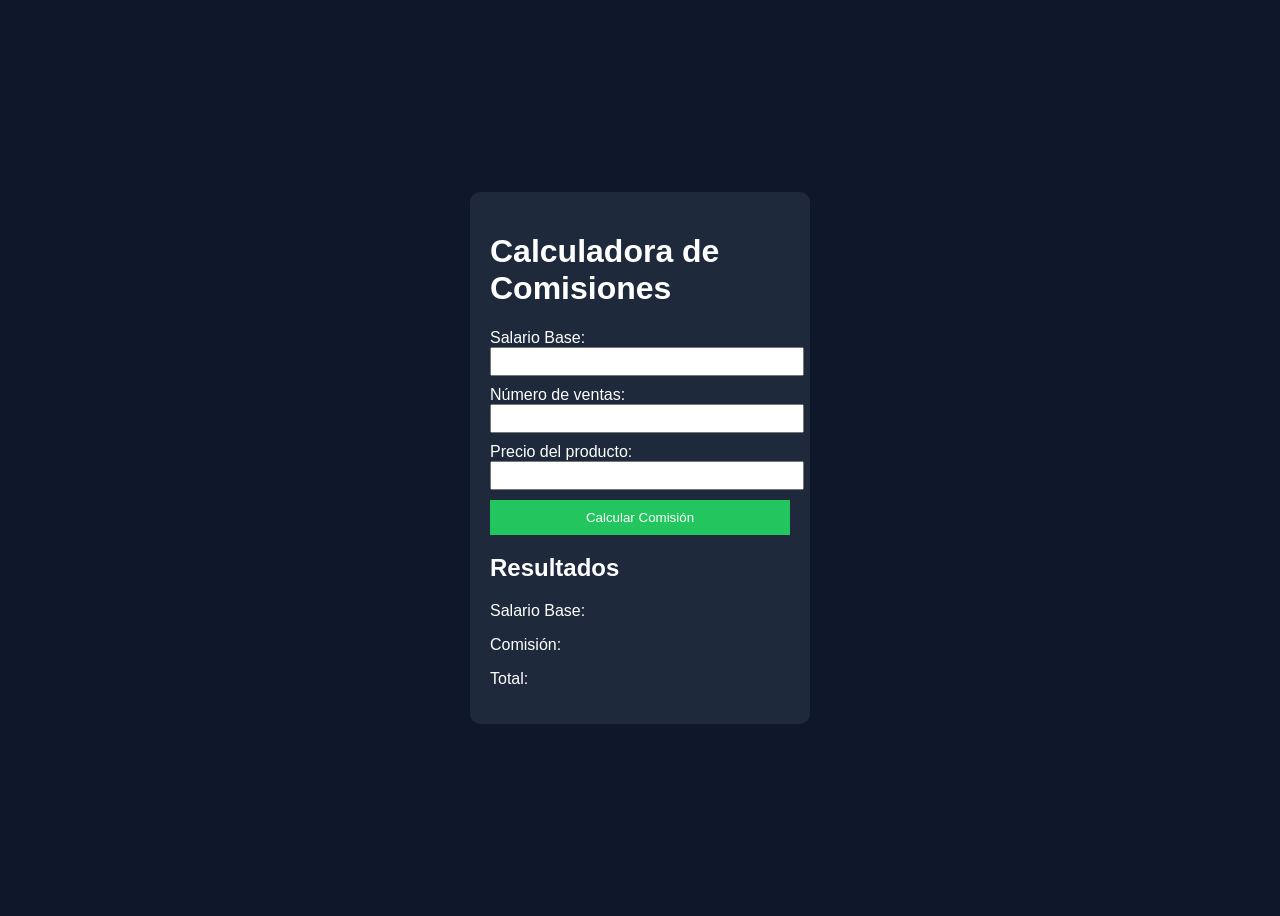
==== ventas.html @ fb1a6d8a "feat: agregar archivos iniciales del proyecto" ====
<!DOCTYPE html>
<html lang="es">
<head>
    <meta charset="UTF-8">
    <title>Calculadora de Comisiones</title>
    <link rel="stylesheet" href="ventas.css">
    <script src="ventas.js"></script>
</head>
<body>

    <div class="contenedor">
        <h1>Calculadora de Comisiones</h1>

        <label>Salario Base:</label>
        <input type="text" id="txtSueldoBase">

        <label>Número de ventas:</label>
        <input type="text" id="txtVentas">

        <label>Precio del producto:</label>
        <input type="text" id="txtPrecio">

        <button>Calcular Comisión</button>

        <h2>Resultados</h2>
        <p>Salario Base: <span id="spSueldoBase"></span></p>
        <p>Comisión: <span id="spComision"></span></p>
        <p>Total: <span id="spTotal"></span></p>
    </div>

    
</body>
</html>
---- ventas.css ----
body {
    font-family: Arial;
    background-color: #0f172a;
    color: white;
    display: flex;
    justify-content: center;
    align-items: center;
    height: 100vh;
}

.contenedor {
    background-color: #1e293b;
    padding: 20px;
    border-radius: 10px;
    width: 300px;
}

input {
    width: 100%;
    margin-bottom: 10px;
    padding: 5px;
}

button {
    width: 100%;
    padding: 10px;
    background-color: #22c55e;
    border: none;
    color: white;
    cursor: pointer;
}

button:hover {
    background-color: #16a34a;
}
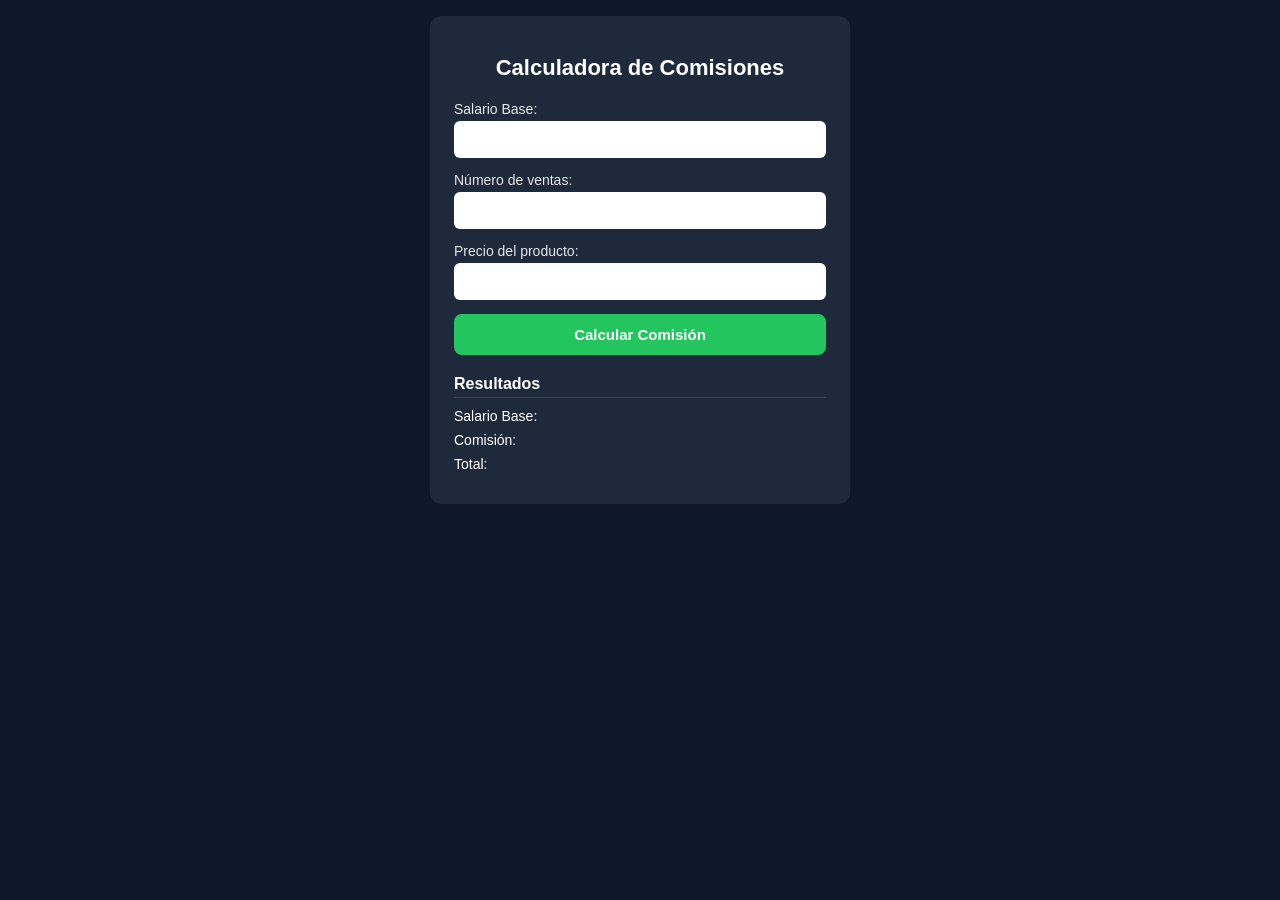
==== commit 41349548: "feat(ui): mejoras de diseño responsive y usabilidad en la calculadora de comisiones" ====
--- a/ventas.html
+++ b/ventas.html
@@ -1,11 +1,15 @@
 <!DOCTYPE html>
 <html lang="es">
+
 <head>
     <meta charset="UTF-8">
+    <meta name="viewport" content="width=device-width, initial-scale=1.0">
     <title>Calculadora de Comisiones</title>
     <link rel="stylesheet" href="ventas.css">
     <script src="ventas.js"></script>
+    <script src="utilitarios.js"></script>
 </head>
+
 <body>
 
     <div class="contenedor">
@@ -20,7 +24,7 @@
         <label>Precio del producto:</label>
         <input type="text" id="txtPrecio">
 
-        <button>Calcular Comisión</button>
+        <button onclick="calcular()">Calcular Comisión</button>
 
         <h2>Resultados</h2>
         <p>Salario Base: <span id="spSueldoBase"></span></p>
@@ -28,6 +32,7 @@
         <p>Total: <span id="spTotal"></span></p>
     </div>
 
-    
+
 </body>
+
 </html>
--- a/ventas.css
+++ b/ventas.css
@@ -1,35 +1,104 @@
+/* ===== RESET BÁSICO ===== */
+* {
+    box-sizing: border-box;
+}
+
+/* ===== BODY ===== */
 body {
-    font-family: Arial;
+    font-family: Arial, sans-serif;
     background-color: #0f172a;
     color: white;
+    margin: 0;
+    padding: 16px;
+
     display: flex;
     justify-content: center;
-    align-items: center;
-    height: 100vh;
+    align-items: flex-start;
+    /* ✅ mejor en móvil */
+    min-height: 100vh;
 }
 
+/* ===== CONTENEDOR ===== */
 .contenedor {
     background-color: #1e293b;
     padding: 20px;
-    border-radius: 10px;
-    width: 300px;
+    border-radius: 12px;
+
+    width: 100%;
+    max-width: 420px;
+    /* ✅ ideal para móviles y tablets */
 }
 
+/* ===== TÍTULOS ===== */
+h1 {
+    font-size: 20px;
+    text-align: center;
+    margin-bottom: 20px;
+}
+
+h2 {
+    font-size: 16px;
+    margin-top: 20px;
+    margin-bottom: 10px;
+    border-bottom: 1px solid #334155;
+    padding-bottom: 4px;
+}
+
+/* ===== LABELS ===== */
+label {
+    display: block;
+    font-size: 14px;
+    margin-bottom: 4px;
+    color: #e5e7eb;
+}
+
+/* ===== INPUTS ===== */
 input {
     width: 100%;
-    margin-bottom: 10px;
-    padding: 5px;
+    padding: 10px;
+    /* ✅ cómodo para dedo */
+    margin-bottom: 14px;
+    border-radius: 6px;
+    border: none;
+    font-size: 15px;
 }
 
+/* ===== BOTÓN ===== */
 button {
     width: 100%;
-    padding: 10px;
+    padding: 12px;
     background-color: #22c55e;
     border: none;
+    border-radius: 8px;
     color: white;
+    font-size: 15px;
+    font-weight: bold;
     cursor: pointer;
 }
 
 button:hover {
     background-color: #16a34a;
+}
+
+/* ===== RESULTADOS ===== */
+p {
+    display: flex;
+    justify-content: space-between;
+    margin: 8px 0;
+    font-size: 14px;
+}
+
+span {
+    font-weight: bold;
+}
+
+/* ===== TABLET ===== */
+@media (min-width: 600px) {
+    .contenedor {
+        padding: 24px;
+    }
+
+    h1 {
+        font-size: 22px;
+    }
 }
